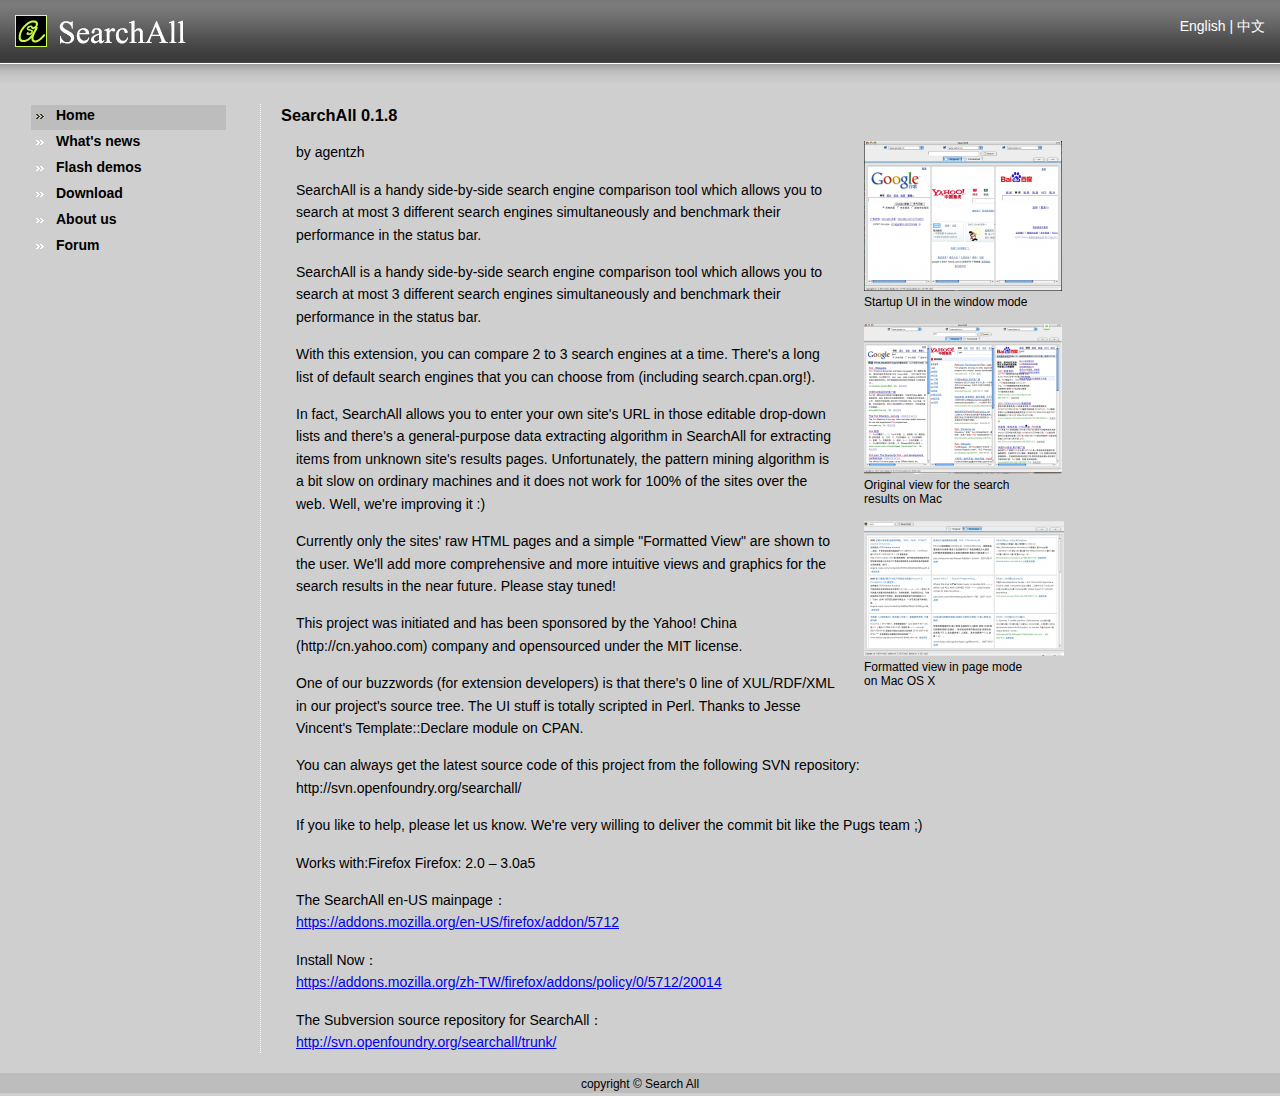
==== docs/www/en-us/index.html @ 8c29a0a5 "r2456@agentz-office (orig r475):  agentzh | 2007-10-16 17:29:09 +0800  searchall - checked in yedan+" ====
<!DOCTYPE html PUBLIC "-//W3C//DTD XHTML 1.0 Strict//EN" "http://www.w3.org/TR/xhtml1/DTD/xhtml1-strict.dtd">
<html xmlns="http://www.w3.org/1999/xhtml">
<head>
<meta http-equiv="Content-Type" content="text/html; charset=utf-8" />
<title>SearchAll,全搜王</title>
<link href="style.css" rel="stylesheet" type="text/css" />
</head>

<body>
<div id="head"><a href="index.html"><img src="img/searchAllLogo.gif" alt="search all logo" /></a>
<p><a href="index.html">English</a> | <a href="../zh-cn/index.html">中文</a></p>
</div>
<ul id="sideNav">
  <li><a href="index.html" class="act">Home</a></li>
  <li><a href="news.html">What's news</a> </li>
  <li><a href="demo.html">Flash demos</a></li>
  <li><a href="download.html">Download</a></li>
  <li><a href="about.html">About us</a></li>
  <li><a href="https://addons.mozilla.org/en-US/firefox/discussions/?AddOnID=5712" target="_blank">Forum</a></li>
</ul>
<div id="content">
<h3>SearchAll 0.1.8</h3>
<div class="pic"><p><img src="img/1.png" alt="" /><br />Startup UI in the window mode</p>
<p><img src="img/3.png" alt="" /><br />Original view for the search results on Mac</p>
<p><img src="img/2.png" alt="" width="200" height="135" /><br />Formatted view in page mode on Mac OS X</p>
</div>
<p>by agentzh</p>
  <p> SearchAll is a handy side-by-side search engine comparison tool which allows you to search at most 3 different search engines simultaneously and benchmark their performance in the status bar.</p>
  <p>SearchAll is a handy side-by-side search engine comparison tool which allows you to search at most 3 different search engines simultaneously and benchmark their performance in the status bar.</p>
  <p>With this extension, you can compare 2 to 3 search engines at a time. There's a long list of default search engines that you can choose from (including search.cpan.org!).</p>
  <p>In fact, SearchAll allows you to enter your own site's URL in those editable drop-down lists and there's a general-purpose data extracting algorithm in SearchAll for extracting items from unknown site's results pages. Unfortunately, the pattern mining algorithm is a bit slow on ordinary machines and it does not work for 100% of the sites over the web. Well, we're improving it :)</p>
  <p>Currently only the sites' raw HTML pages and a simple "Formatted View" are shown to the user. We'll add more comprehensive and more intuitive views and graphics for the search results in the near future. Please stay tuned!</p>
  <p>This project was initiated and has been sponsored by the Yahoo! China (http://cn.yahoo.com) company and opensourced under the MIT license.</p>
  <p>One of our buzzwords (for extension developers) is that there's 0 line of XUL/RDF/XML in our project's source tree. The UI stuff is totally scripted in Perl. Thanks to Jesse Vincent's Template::Declare module on CPAN.</p>
  <p>You can always get the latest source code of this project from the following SVN repository:<br />
http://svn.openfoundry.org/searchall/</p>
  <p>If you like to help, please let us know. We're very willing to deliver the commit bit like the Pugs team ;)</p>
  <p>Works with:Firefox Firefox: 2.0 – 3.0a5 </p>
  <p>The SearchAll en-US mainpage：<br />
    <a href="https://addons.mozilla.org/en-US/firefox/addon/5712">https://addons.mozilla.org/en-US/firefox/addon/5712</a>
  </p>
  <p>Install Now：<br />
<a href="https://addons.mozilla.org/zh-TW/firefox/addons/policy/0/5712/20014">https://addons.mozilla.org/zh-TW/firefox/addons/policy/0/5712/20014</a></p>
  <p>The Subversion source repository for SearchAll：<br />
    <a href="http://svn.openfoundry.org/searchall/trunk/">http://svn.openfoundry.org/searchall/trunk/</a><br />
  </p>
</div>
<div id="foot">copyright &copy; Search All</div>
</body>
</html>
---- docs/www/en-us/style.css ----
*{margin:0;padding:0;border:0;}
body {background:#CFCFCF;margin:0 auto;line-height:160%;font-family:Verdana, Arial;font-size:14px;}
#head{background:url(img/bg.gif) repeat-x top;height:104px;width:100%;}
#head img{padding:15px;float:left;}
#head p{float:right;}
#head p,#head a{color:#fff; text-decoration:none;}
#head a:hover{color:#eee; text-decoration: underline;}
ul#sideNav { float:left; list-style-type:none;padding-left:30px;width:230px;}
#sideNav a{background:url(img/arrow.gif) no-repeat 5px 9px;padding-left:25px;display:block;font-weight:bold;color:#000; text-decoration:none;width:170px;height:25px;line-height:150%;margin:1px;}
#sideNav a:hover,#sideNav a.act{background:#BDBDBD url(img/arrowHover.gif) no-repeat 5px 9px;padding-left:25px;width:170px;height:25px;}
#content{margin-left:260px;min-width:400px;width:60%;font-family:Arial;border-left:1px dotted #FFF;padding-left:20px;}
p{margin:15px;}
.pic{float:right; width:200px;font-size:12px;line-height:120%;padding-left:10px;}
#content ul{padding-left:40px;}
#foot{background:#BDBDBD;height:20px;width:100%;font-size:12px;text-align:center;margin-top:20px;clear:both;}
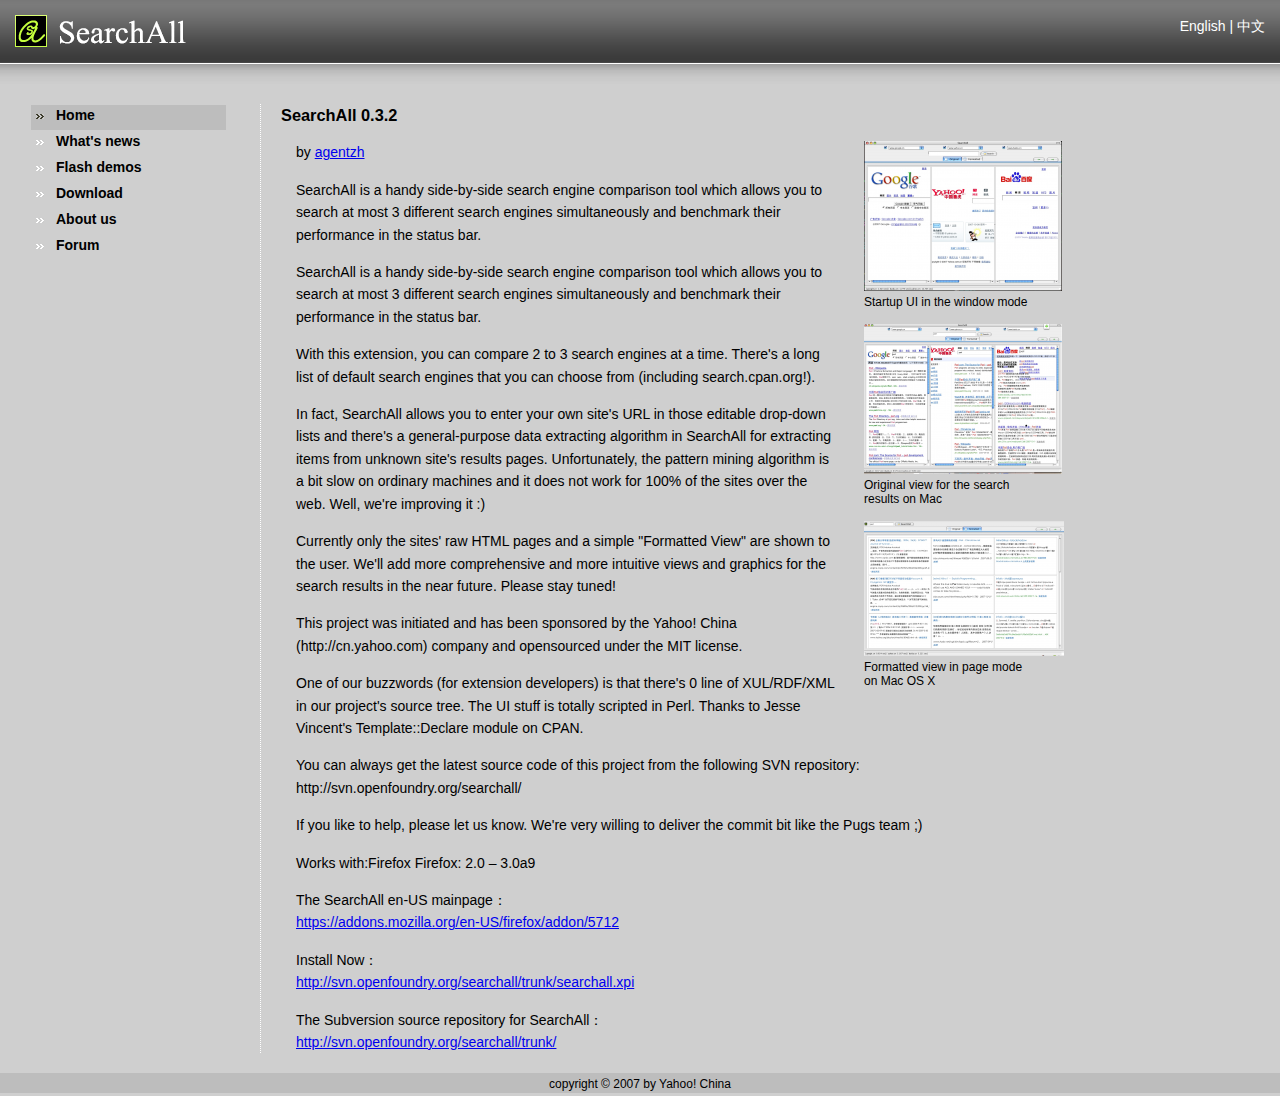
==== commit 16e88998: "r3090@agentz-office (orig r665):  agentzh | 2007-11-13 10:08:59 +0800  [searchall] updated the www s" ====
--- a/docs/www/en-us/index.html
+++ b/docs/www/en-us/index.html
@@ -2,13 +2,13 @@
 <html xmlns="http://www.w3.org/1999/xhtml">
 <head>
 <meta http-equiv="Content-Type" content="text/html; charset=utf-8" />
-<title>SearchAll,全搜王</title>
+<title>SearchAll</title>
 <link href="style.css" rel="stylesheet" type="text/css" />
 </head>
 
 <body>
 <div id="head"><a href="index.html"><img src="img/searchAllLogo.gif" alt="search all logo" /></a>
-<p><a href="index.html">English</a> | <a href="../zh-cn/index.html">中文</a></p>
+<p><a href="index.html">English</a> | <a href="http://searchall.agentzh.cn">中文</a></p>
 </div>
 <ul id="sideNav">
   <li><a href="index.html" class="act">Home</a></li>
@@ -19,12 +19,12 @@
   <li><a href="https://addons.mozilla.org/en-US/firefox/discussions/?AddOnID=5712" target="_blank">Forum</a></li>
 </ul>
 <div id="content">
-<h3>SearchAll 0.1.8</h3>
+<h3>SearchAll 0.3.2</h3>
 <div class="pic"><p><img src="img/1.png" alt="" /><br />Startup UI in the window mode</p>
 <p><img src="img/3.png" alt="" /><br />Original view for the search results on Mac</p>
 <p><img src="img/2.png" alt="" width="200" height="135" /><br />Formatted view in page mode on Mac OS X</p>
 </div>
-<p>by agentzh</p>
+<p>by <a href="http://agentzh.spaces.live.com">agentzh</a></p>
   <p> SearchAll is a handy side-by-side search engine comparison tool which allows you to search at most 3 different search engines simultaneously and benchmark their performance in the status bar.</p>
   <p>SearchAll is a handy side-by-side search engine comparison tool which allows you to search at most 3 different search engines simultaneously and benchmark their performance in the status bar.</p>
   <p>With this extension, you can compare 2 to 3 search engines at a time. There's a long list of default search engines that you can choose from (including search.cpan.org!).</p>
@@ -35,16 +35,16 @@
   <p>You can always get the latest source code of this project from the following SVN repository:<br />
 http://svn.openfoundry.org/searchall/</p>
   <p>If you like to help, please let us know. We're very willing to deliver the commit bit like the Pugs team ;)</p>
-  <p>Works with:Firefox Firefox: 2.0 – 3.0a5 </p>
+  <p>Works with:Firefox Firefox: 2.0 – 3.0a9 </p>
   <p>The SearchAll en-US mainpage：<br />
     <a href="https://addons.mozilla.org/en-US/firefox/addon/5712">https://addons.mozilla.org/en-US/firefox/addon/5712</a>
   </p>
   <p>Install Now：<br />
-<a href="https://addons.mozilla.org/zh-TW/firefox/addons/policy/0/5712/20014">https://addons.mozilla.org/zh-TW/firefox/addons/policy/0/5712/20014</a></p>
+<a href="http://svn.openfoundry.org/searchall/trunk/searchall.xpi">http://svn.openfoundry.org/searchall/trunk/searchall.xpi</a></p>
   <p>The Subversion source repository for SearchAll：<br />
     <a href="http://svn.openfoundry.org/searchall/trunk/">http://svn.openfoundry.org/searchall/trunk/</a><br />
   </p>
 </div>
-<div id="foot">copyright &copy; Search All</div>
+<div id="foot">copyright &copy; 2007 by Yahoo! China</div>
 </body>
 </html>
